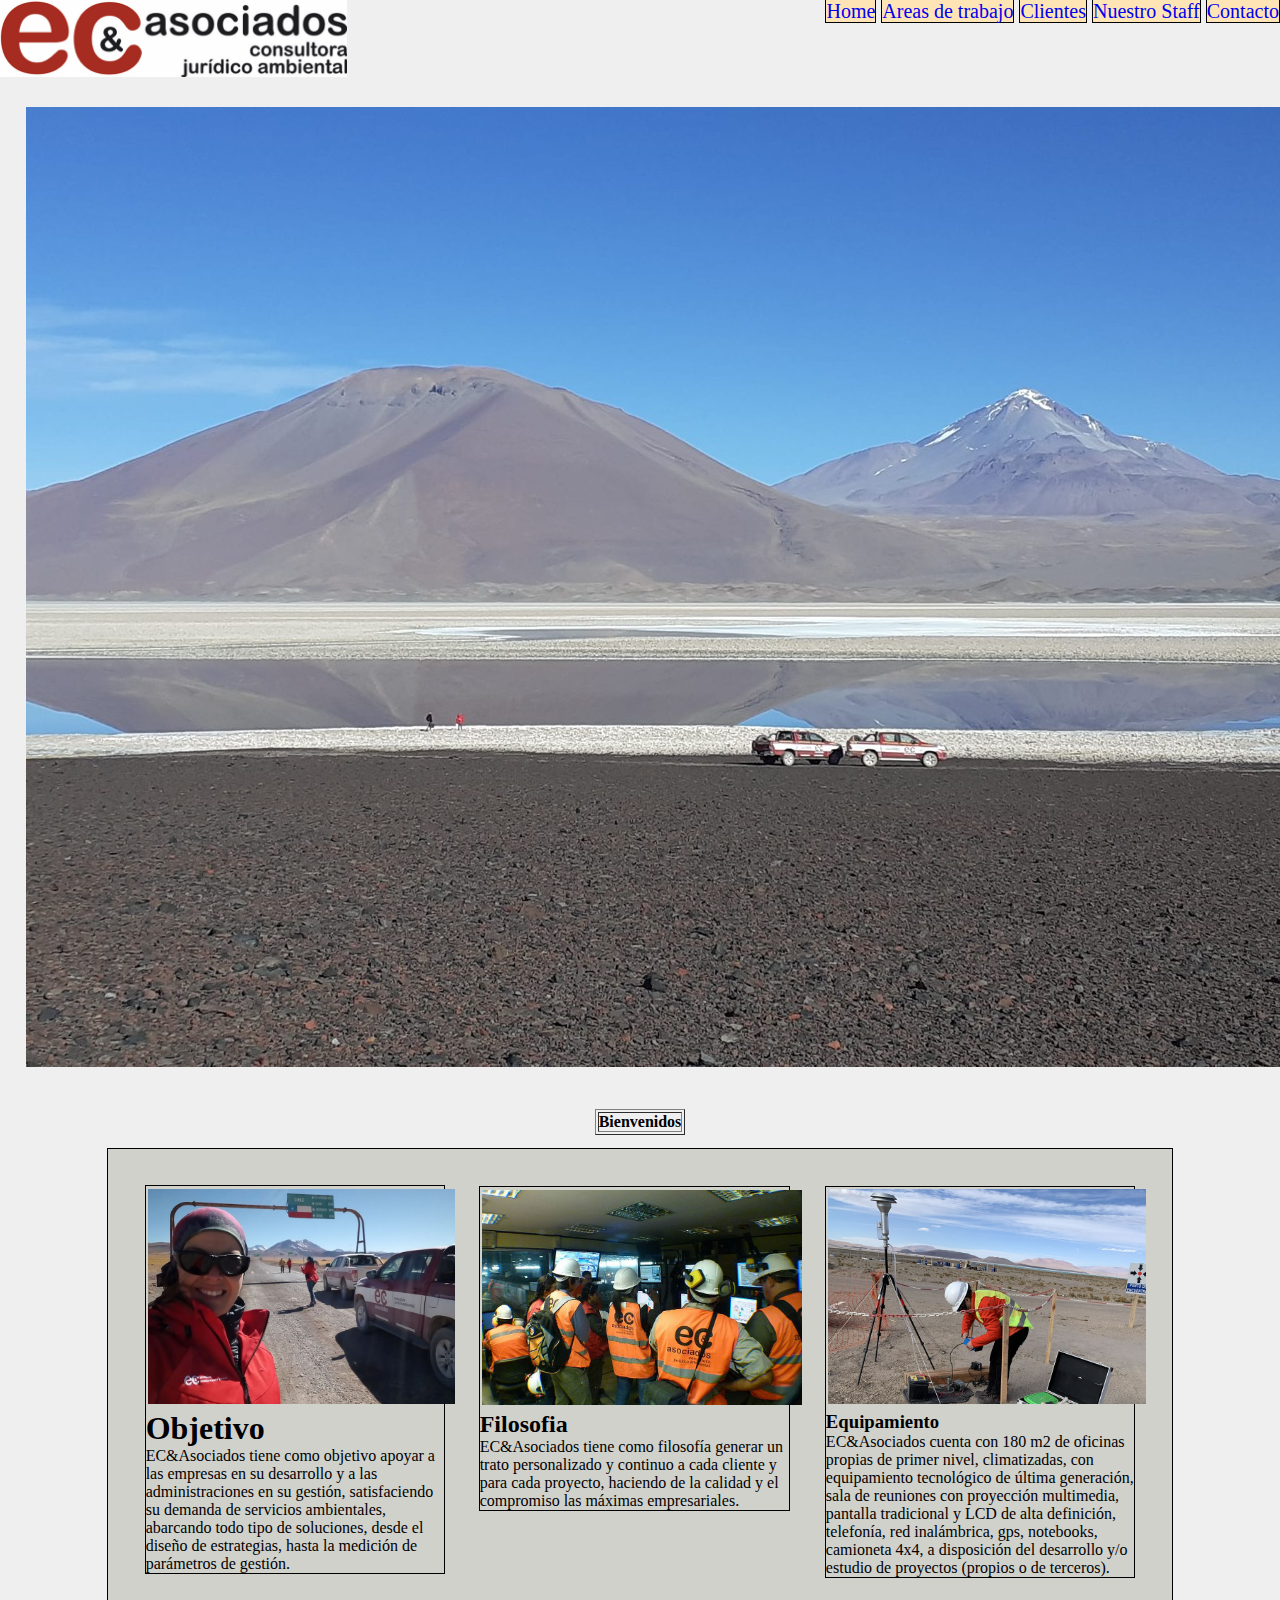
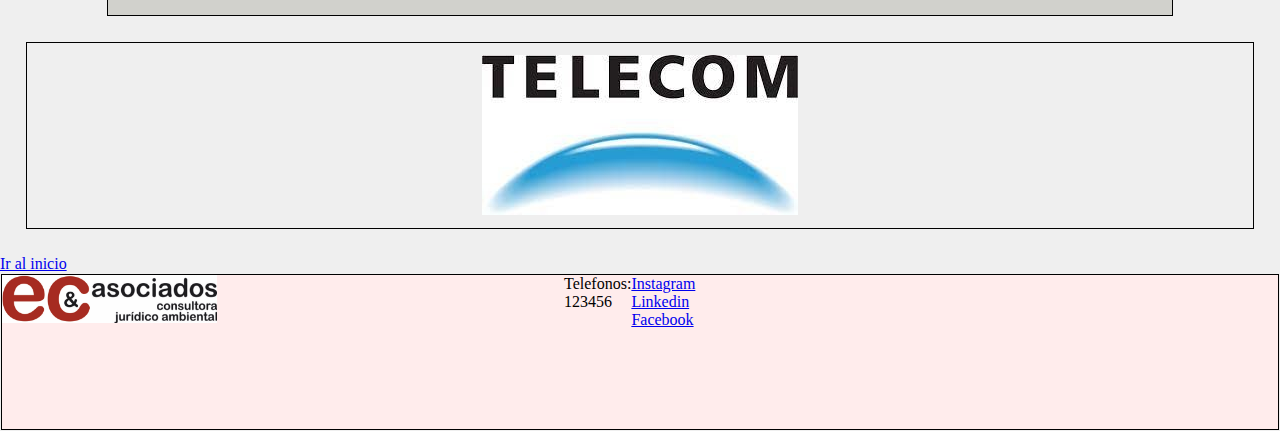
==== index.html @ b97aded8 "Inicio" ====
<!DOCTYPE html>
<html lang="en">
<head>
    <meta charset="UTF-8">
    <meta http-equiv="X-UA-Compatible" content="IE=edge">
    <meta name="viewport" content="width=device-width, initial-scale=1.0">
    <link rel="icon" href="./pages/img/logito.jpeg">
    <link rel="stylesheet" href="./style.css" />
    <title>Ec&Asociados</title>
</head>
<body id="home">
    <header>
        <div id="logo_superior"> 
            <img src="./pages/img/logo01.png" width="347" height="77" alt="">
        </div>
        <nav id="comienzo">
            <ul>
                <li><a href="index.html">Home</a></li>
                <li><a href="./pages/areas.html">Areas de trabajo</a></li>
                <li><a href="./pages/cliente.html">Clientes</a></li>
                <li><a href="./pages/staffs.html">Nuestro Staff</a></li>
                <li><a href="./pages/contacto.html">Contacto</a></li>
            </ul>    
        </nav>
    </header>

    <section><!-- Aca irían cambiando las fotos que hay de fondo solas -->
        <div id="foton">
            <img src="./pages/img/Foton.jpeg" alt="">
        </div>
    </section>
    <center class="negrita">
        <div>
            <table border="solid black">
                <tr>
                    <td>Bienvenidos</td>
                </tr>
            </table>
        </div>
    </center>
    <section class="grid-layout">
        <article>
            <div class="grid-layout01">
                <img src="./pages/img/objetivo.jpg" width="307" height="215" alt="">
                <h1>Objetivo</h1>
                <p>EC&Asociados tiene como objetivo apoyar a las empresas en su desarrollo y a las administraciones en su gestión, satisfaciendo su demanda de servicios ambientales, abarcando todo tipo de soluciones, desde el diseño de estrategias, hasta la medición de parámetros de gestión.</p>
            </div>
        </article>
        <article>
            <div class="grid-layout02">
                <img src="./pages/img/filosofia.jpg" width="320" height="215" alt="">
                <h2>Filosofia</h2>
                <p>EC&Asociados tiene como filosofía generar un trato personalizado y continuo a cada cliente y para cada proyecto, haciendo de la calidad y el compromiso las máximas empresariales.</p>
            </div>
        </article>
        <article>
            <div class="grid-layout03">
                <img src="./pages/img/equipamiento.jpg" width="318" height="215" alt="">
                <h3>Equipamiento</h3>
                <p>EC&Asociados cuenta con 180 m2 de oficinas propias de primer nivel, climatizadas, con equipamiento tecnológico de última generación, sala de reuniones con proyección multimedia, pantalla tradicional y LCD de alta definición, telefonía, red inalámbrica, gps, notebooks, camioneta 4x4, a disposición del desarrollo y/o estudio de proyectos (propios o de terceros).</p>
            </div>
        </article>
    </section>

    <section id="logo">
        <img src="./pages/img/telecom.jpeg" alt="">
    </section>
    <a href=#comienzo>Ir al inicio</a>
    <footer id="pie">
        <div class="cien">
            <img src="./pages/img/logo01.png" width="214.88" height="47.88" alt="">
        </div>
        <p>Telefonos: 123456</p>
        <div>
            <a href="https://www.instagram.com/santisera/">Instagram</a>
            <a href="https://www.linkedin.com/in/ec-y-asociados-consultora-jur%C3%ADdico-ambiental-srl-269aa02a/?originalSubdomain=ar">Linkedin</a>
            <a href="https://www.facebook.com/ecasociados.consultora/">Facebook</a>
        </div>
        <div class="cien">
            <iframe src="https://www.google.com/maps/embed?pb=!1m18!1m12!1m3!1d3045.6306681291817!2d-65.40559621130251!3d-24.79936848411236!2m3!1f0!2f0!3f0!3m2!1i1024!2i768!4f13.1!3m3!1m2!1s0x941bc39ffcbd9d41%3A0x10fd8cd443439557!2sLa%20Rioja%2031%2C%20A4400%20Salta!5e0!3m2!1ses-419!2sar!4v1660569587159!5m2!1ses-419!2sar" width="350" height="150" style="border:0;" allowfullscreen="" loading="lazy" referrerpolicy="no-referrer-when-downgrade"></iframe>
        </div>
    </footer>
</body>
</html>
---- style.css ----
/* INDEX */
*{
    margin: 0px;
    padding: 0px;
}
.bod li{
    text-decoration: underline black;
    font-weight: bold;
}

.negrita table tr td{
    font-weight: bold;
    
}

.negrita div{
    padding: 1%;
    
}

#comienzo ul li a{
    text-decoration: none;
    font-size: 20px;
    background-color: moccasin;
    border: 1px solid black;
 
}

#foton{
    padding: 2%;
       
}


#home{
    background-color: #EFEFEF;
}

header{
    display: flex;
    justify-content: space-between;

}

nav ul{
    list-style-type:none;
    display: flex;
    gap: 5px;
}


section article img {
    margin: 0.5%;
    padding: 0.3%;
}



.grid-layout{
    padding: 2%;
    display: grid;
    grid-template-columns: auto auto auto;  
    width: 80%;
    margin: 0 auto;
    background-color: rgb(209, 209, 204);
    padding: 20px;
    border: 1px solid black;
    
}



section article div {
    border: 1px solid black;
    margin: 5%;
}




#logo{
    margin: 2%;
    padding: 1%;
    display: flex;
    justify-content: center;
    border: 1px solid black;
}

/* AREAS */

#navegacion ul li{
    text-decoration: none;
    font-size: 20px;
    background-color: moccasin;
    border: 1px solid black;
}


#areas{
    display: flex;
    font-size: 25px;
    justify-content: center;
}

#txt{
    display: flex;
    margin: 2%;
}

#centro{
    margin: 1%;
    display: flex;
    border: 1px solid black;
}

#centro img{
    margin: 2px;
    padding: 4px;
}

#centro div{
    margin: 1%;
}

#section_areas{
    justify-content: space-between;
}

.img {
    margin: 2%;
    border: 1px solid black;
    background-color: #EFEFEF;
}

.img img{
    margin: 2.5%;
    border: 1px solid black;
}

/* CLIENTE */
#cliente{
    padding-top: 2%;
    display: flex;
    justify-content: center;
}

#cliente_abajo{
    text-align: center;
}

.grid-layout-cliente{
    padding: 2%;
    display: grid;
    grid-template-columns: auto auto auto;  
    width: 80%;
    margin: 0 auto;
    background-color: rgb(209, 209, 204);
    border: 1px solid black;

    
}

.caja-cliente{
    display: grid;
    grid-template-columns: auto auto auto ;
    border: 1px solid black;
}

#cc{
    display: flex;
    flex-wrap: wrap;
    overflow: hidden;
    padding-left: 2%;

}

.cajas{
    border: 1px solid black;
    background-color: white;
}

/* STAFF */
#centrado{
    text-align: center;
    margin: 2%;
}

#centrado p{
    padding: 1%;
}

#img_staff{
    display: flex;
    justify-content: center;
}

#lista{
    margin: 5%;
    background-color: #f7f7f7;
    display: flex;
    justify-content: center;
    padding: 2%;
    border: 1px black dotted;

}

#lista ul li{
    margin: 1%;
    list-style-type:square;
}

footer{
    display: flex;
    justify-content: space-around;
    border: 1px solid black;
    margin: 0.1%;
    background-color: #FFECEC;
}

.cien{
    width: 100%;
}


/* media queries */

@media only screen and (max-width: 768px){}
@media only screen and (max-width: 576px){}
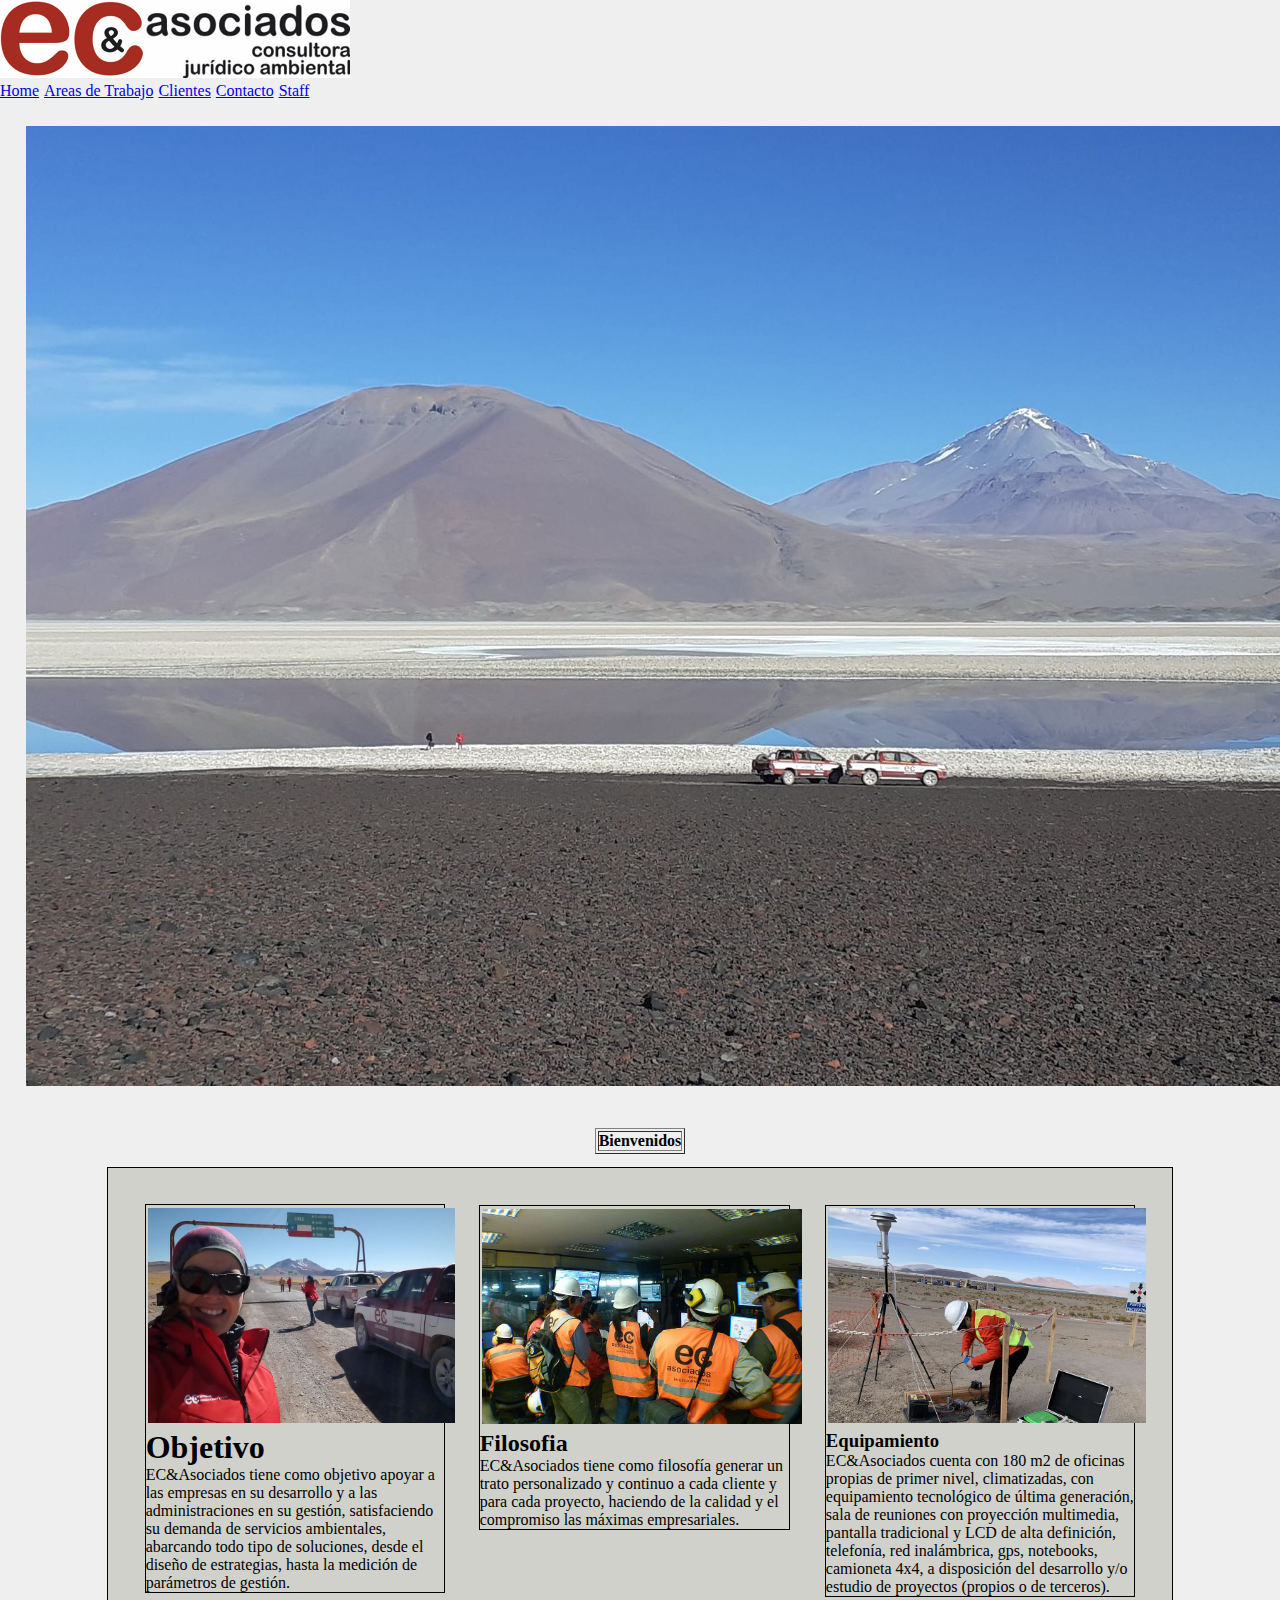
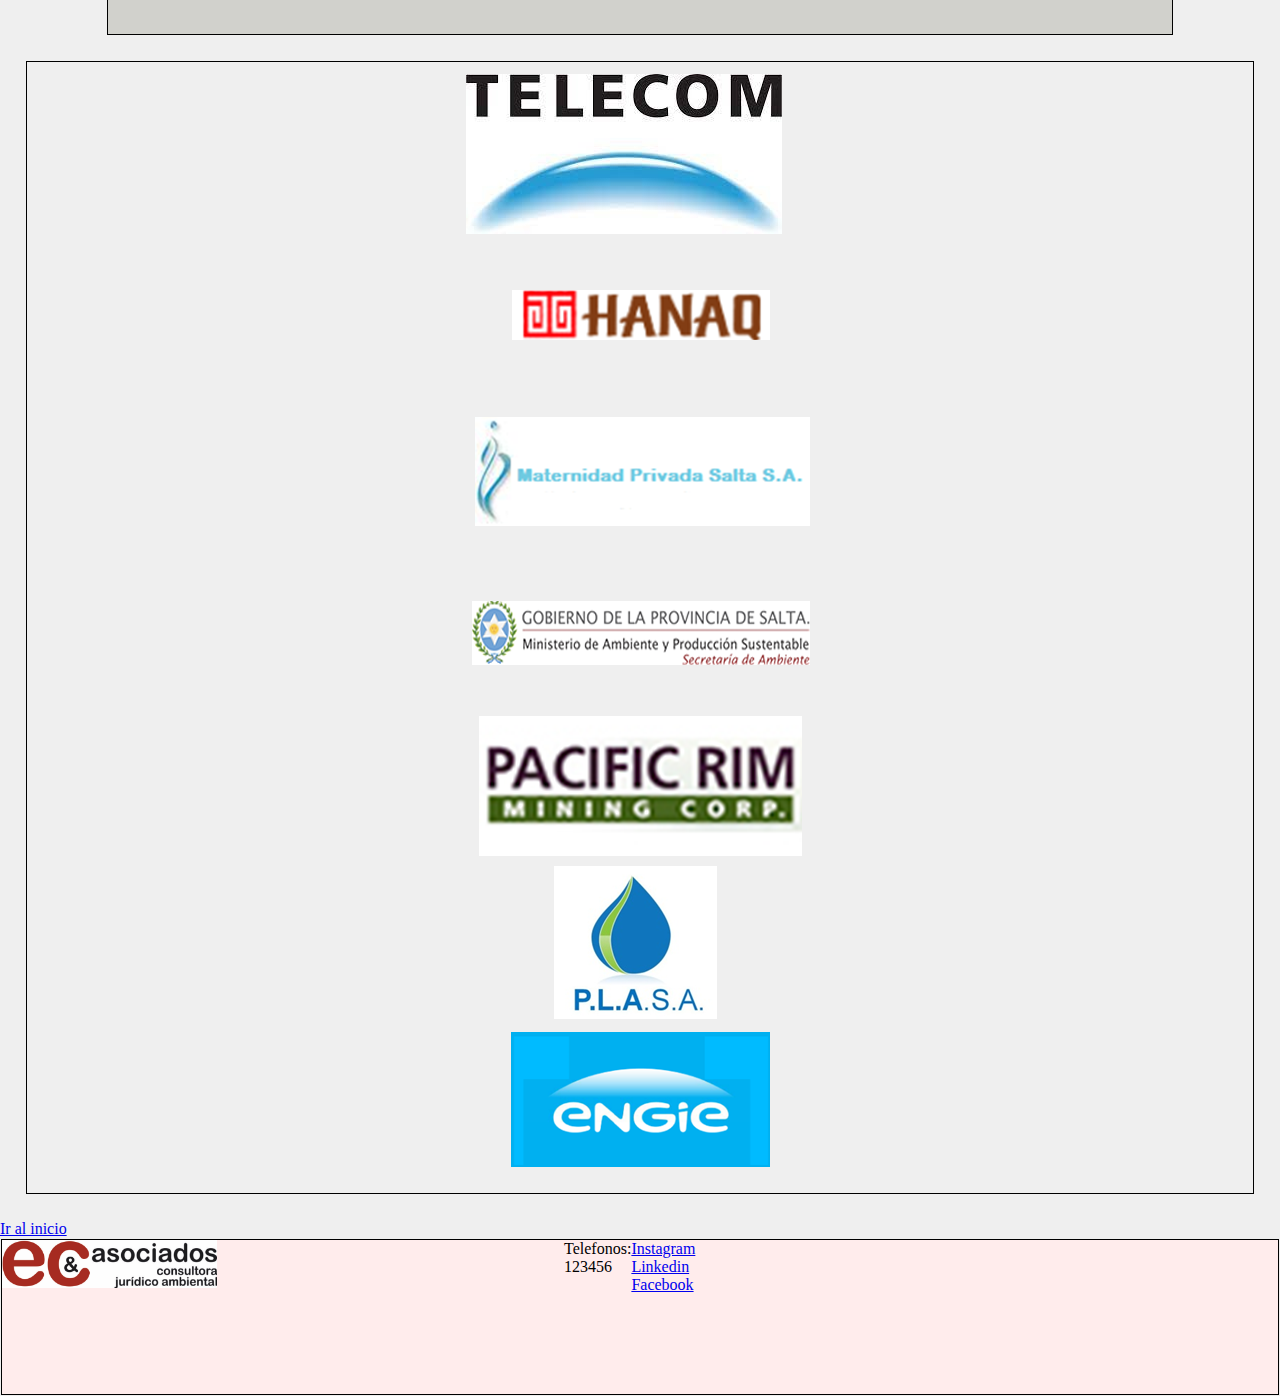
==== commit 384b4dd5: "aplicando bootstrap" ====
--- a/index.html
+++ b/index.html
@@ -5,23 +5,39 @@
     <meta http-equiv="X-UA-Compatible" content="IE=edge">
     <meta name="viewport" content="width=device-width, initial-scale=1.0">
     <link rel="icon" href="./pages/img/logito.jpeg">
+    <link href="https://cdn.jsdelivr.net/npm/bootstrap@5.1.3/dist/css/bootstrap.min.css" rel="stylesheet" integrity="sha384-1BmE4kWBq78iYhFldvKuhfTAU6auU8tT94WrHftjDbrCEXSU1oBoqyl2QvZ6jIW3" crossorigin="anonymous">
     <link rel="stylesheet" href="./style.css" />
     <title>Ec&Asociados</title>
 </head>
 <body id="home">
     <header>
-        <div id="logo_superior"> 
-            <img src="./pages/img/logo01.png" width="347" height="77" alt="">
-        </div>
-        <nav id="comienzo">
-            <ul>
-                <li><a href="index.html">Home</a></li>
-                <li><a href="./pages/areas.html">Areas de trabajo</a></li>
-                <li><a href="./pages/cliente.html">Clientes</a></li>
-                <li><a href="./pages/staffs.html">Nuestro Staff</a></li>
-                <li><a href="./pages/contacto.html">Contacto</a></li>
-            </ul>    
-        </nav>
+        <nav class="navbar navbar-expand-lg navbar-light barra_navegacion">
+            <div class="container-fluid">
+              <a class="navbar-brand" href="#"><img src="./pages/img/logo01.png" alt=""></a>
+              <button class="navbar-toggler" type="button" data-bs-toggle="collapse" data-bs-target="#navbarNav" aria-controls="navbarNav" aria-expanded="false" aria-label="Toggle navigation">
+                <span class="navbar-toggler-icon"></span>
+              </button>
+              <div class="collapse navbar-collapse" id="navbarNav">
+                <ul class="navbar-nav">
+                  <li class="nav-item">
+                    <a class="nav-link active" aria-current="page" href="index.html">Home</a>
+                  </li>
+                  <li class="nav-item">
+                    <a class="nav-link" href="./pages/areas.html">Areas de Trabajo</a>
+                  </li>
+                  <li class="nav-item">
+                    <a class="nav-link" href="./pages/cliente.html">Clientes</a>
+                  </li>
+                  <li class="nav-item">
+                    <a class="nav-link" href="./pages/contacto.html">Contacto</a>
+                  </li>
+                  <li class="nav-item">
+                    <a class="nav-link" href="./pages/staffs.html">Staff</a>
+                  </li>
+                </ul>
+              </div>
+            </div>
+          </nav>
     </header>
 
     <section><!-- Aca irían cambiando las fotos que hay de fondo solas -->
@@ -63,7 +79,32 @@
     </section>
 
     <section id="logo">
-        <img src="./pages/img/telecom.jpeg" alt="">
+        <div id="carouselExampleSlidesOnly" class="carousel slide" data-bs-ride="carousel">
+            <div class="carousel-inner">
+              <div class="carousel-item active">
+                <img src="./pages/img/telecom.jpeg" class="d-block w-100" alt="...">
+              </div>
+              <div class="carousel-item">
+                <img src="./pages/img/hanaq.png" class="d-block w-100" alt="...">
+              </div>
+              <div class="carousel-item">
+                <img src="./pages/img/maternidad.png" class="d-block w-100" alt="...">
+              </div>
+              <div class="carousel-item">
+                <img src="./pages/img/gobierno.png" class="d-block w-100" alt="...">
+              </div>
+              <div class="carousel-item">
+                <img src="./pages/img/pacific.png" class="d-block w-100" alt="...">
+              </div>
+              <div class="carousel-item">
+                <img src="./pages/img/plasa.png" class="d-block w-100" alt="...">
+              </div>
+              <div class="carousel-item">
+                <img src="./pages/img/engie.png" class="d-block w-100" alt="...">
+              </div>
+            </div>
+          </div>
+        
     </section>
     <a href=#comienzo>Ir al inicio</a>
     <footer id="pie">
@@ -80,5 +121,6 @@
             <iframe src="https://www.google.com/maps/embed?pb=!1m18!1m12!1m3!1d3045.6306681291817!2d-65.40559621130251!3d-24.79936848411236!2m3!1f0!2f0!3f0!3m2!1i1024!2i768!4f13.1!3m3!1m2!1s0x941bc39ffcbd9d41%3A0x10fd8cd443439557!2sLa%20Rioja%2031%2C%20A4400%20Salta!5e0!3m2!1ses-419!2sar!4v1660569587159!5m2!1ses-419!2sar" width="350" height="150" style="border:0;" allowfullscreen="" loading="lazy" referrerpolicy="no-referrer-when-downgrade"></iframe>
         </div>
     </footer>
+    <script src="https://cdn.jsdelivr.net/npm/bootstrap@5.1.3/dist/js/bootstrap.bundle.min.js" integrity="sha384-ka7Sk0Gln4gmtz2MlQnikT1wXgYsOg+OMhuP+IlRH9sENBO0LRn5q+8nbTov4+1p" crossorigin="anonymous"></script>
 </body>
 </html>--- a/style.css
+++ b/style.css
@@ -54,7 +54,9 @@
     padding: 0.3%;
 }
 
-
+.barra_navegacion{
+    background-color: #EFEFEF;
+}
 
 .grid-layout{
     padding: 2%;
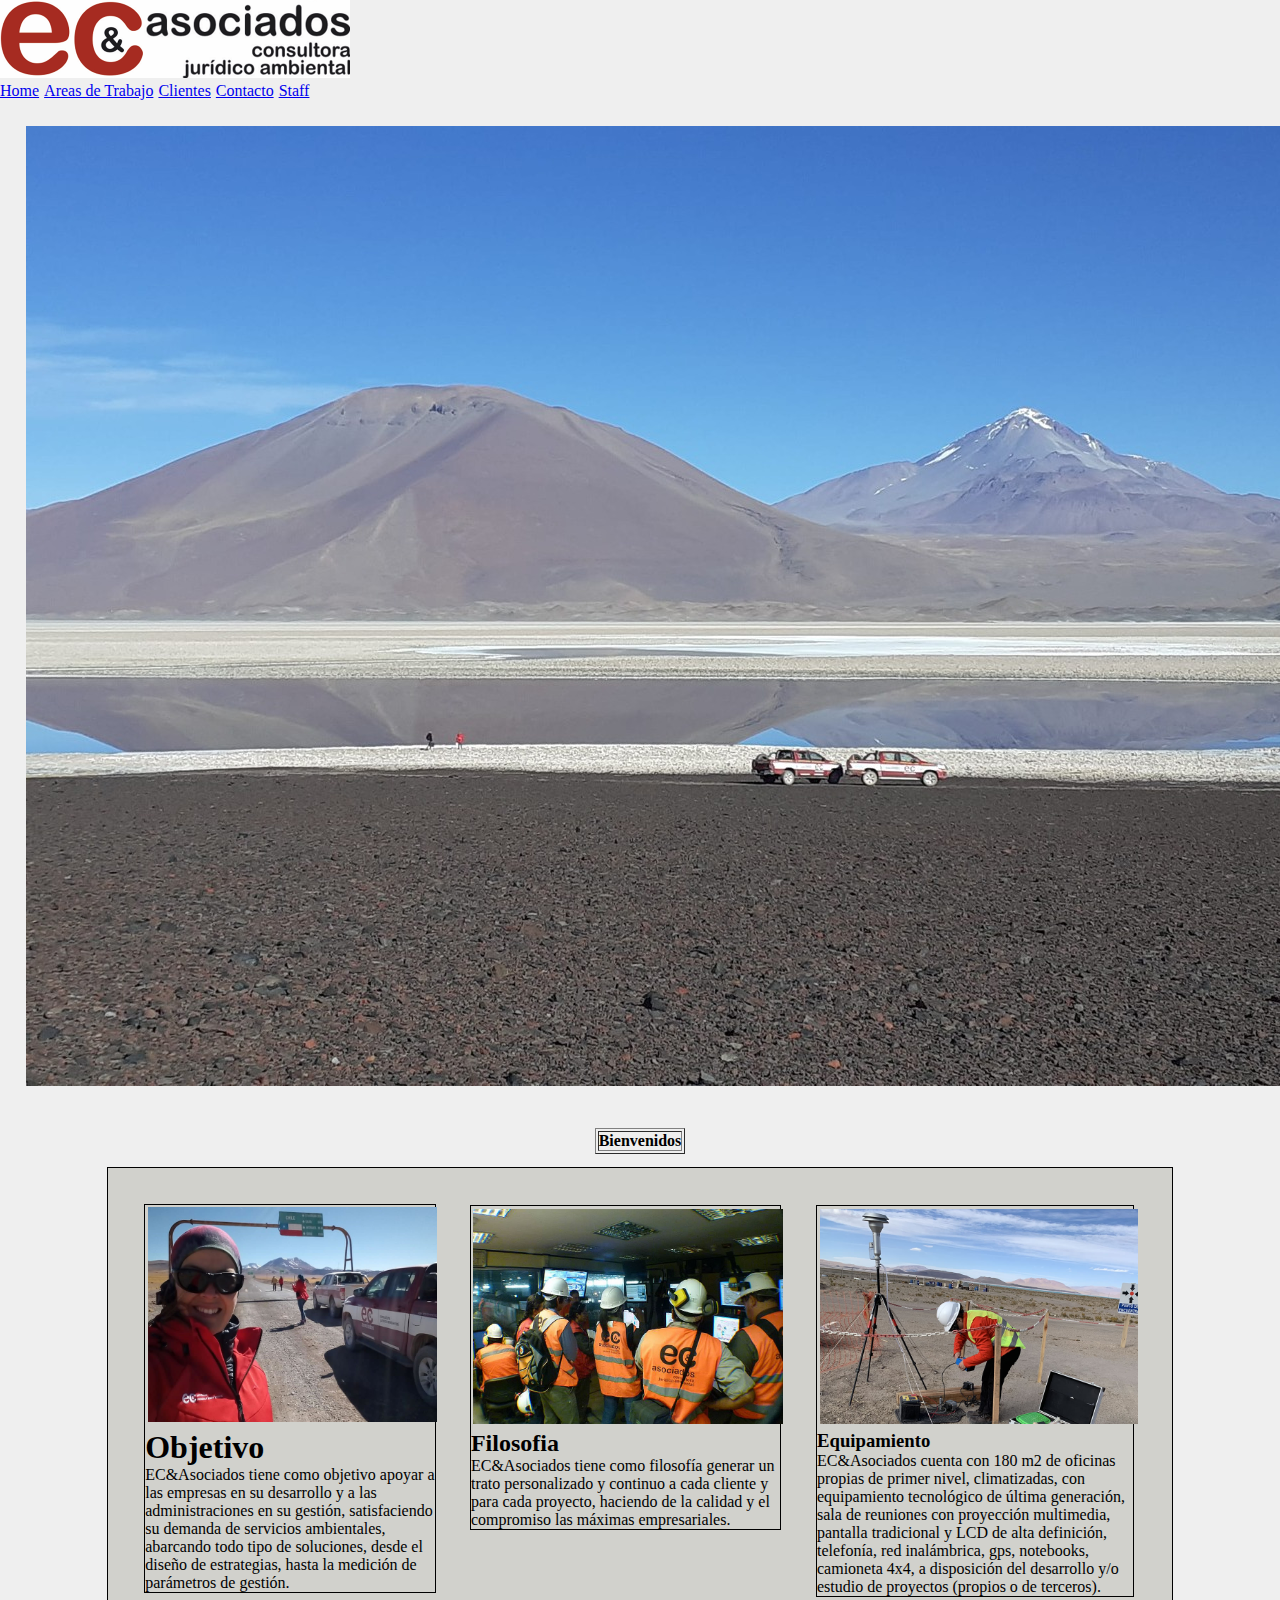
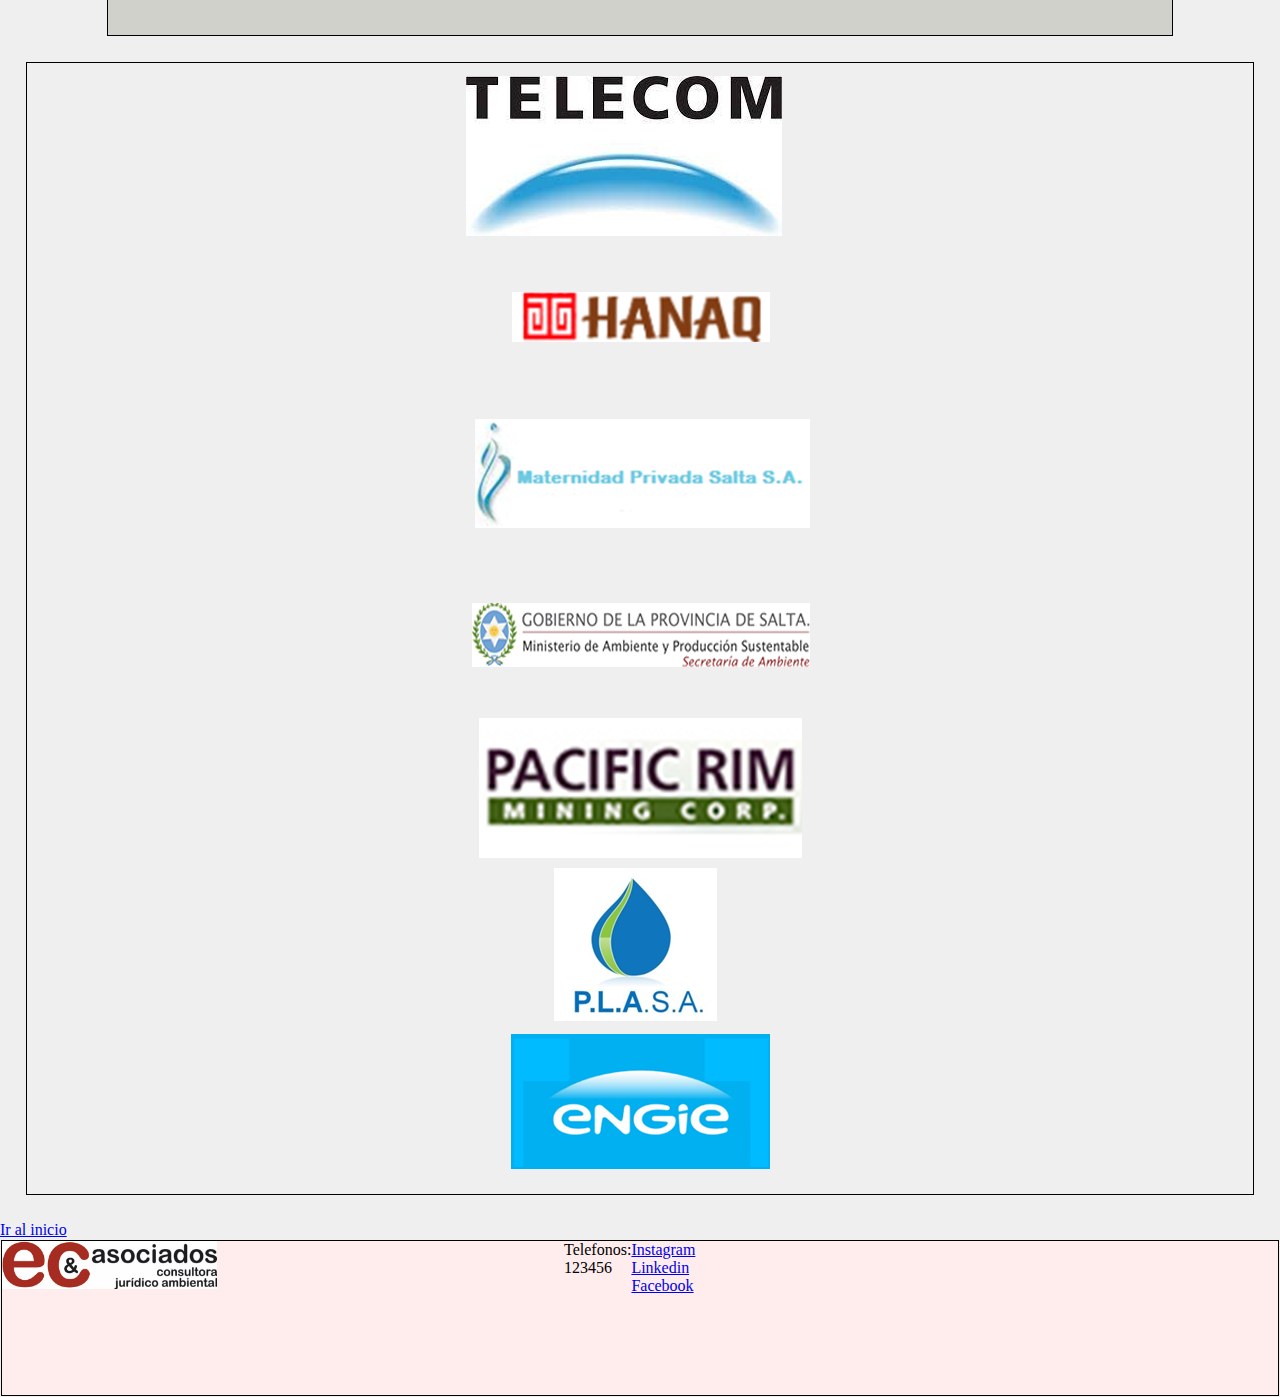
==== commit cf32e6ff: "reload" ====
--- a/index.html
+++ b/index.html
@@ -57,14 +57,14 @@
     <section class="grid-layout">
         <article>
             <div class="grid-layout01">
-                <img src="./pages/img/objetivo.jpg" width="307" height="215" alt="">
+                <img src="./pages/img/objetivo.jpg" width="289" height="215" alt="">
                 <h1>Objetivo</h1>
                 <p>EC&Asociados tiene como objetivo apoyar a las empresas en su desarrollo y a las administraciones en su gestión, satisfaciendo su demanda de servicios ambientales, abarcando todo tipo de soluciones, desde el diseño de estrategias, hasta la medición de parámetros de gestión.</p>
             </div>
         </article>
         <article>
             <div class="grid-layout02">
-                <img src="./pages/img/filosofia.jpg" width="320" height="215" alt="">
+                <img src="./pages/img/filosofia.jpg" width="310" height="215" alt="">
                 <h2>Filosofia</h2>
                 <p>EC&Asociados tiene como filosofía generar un trato personalizado y continuo a cada cliente y para cada proyecto, haciendo de la calidad y el compromiso las máximas empresariales.</p>
             </div>
